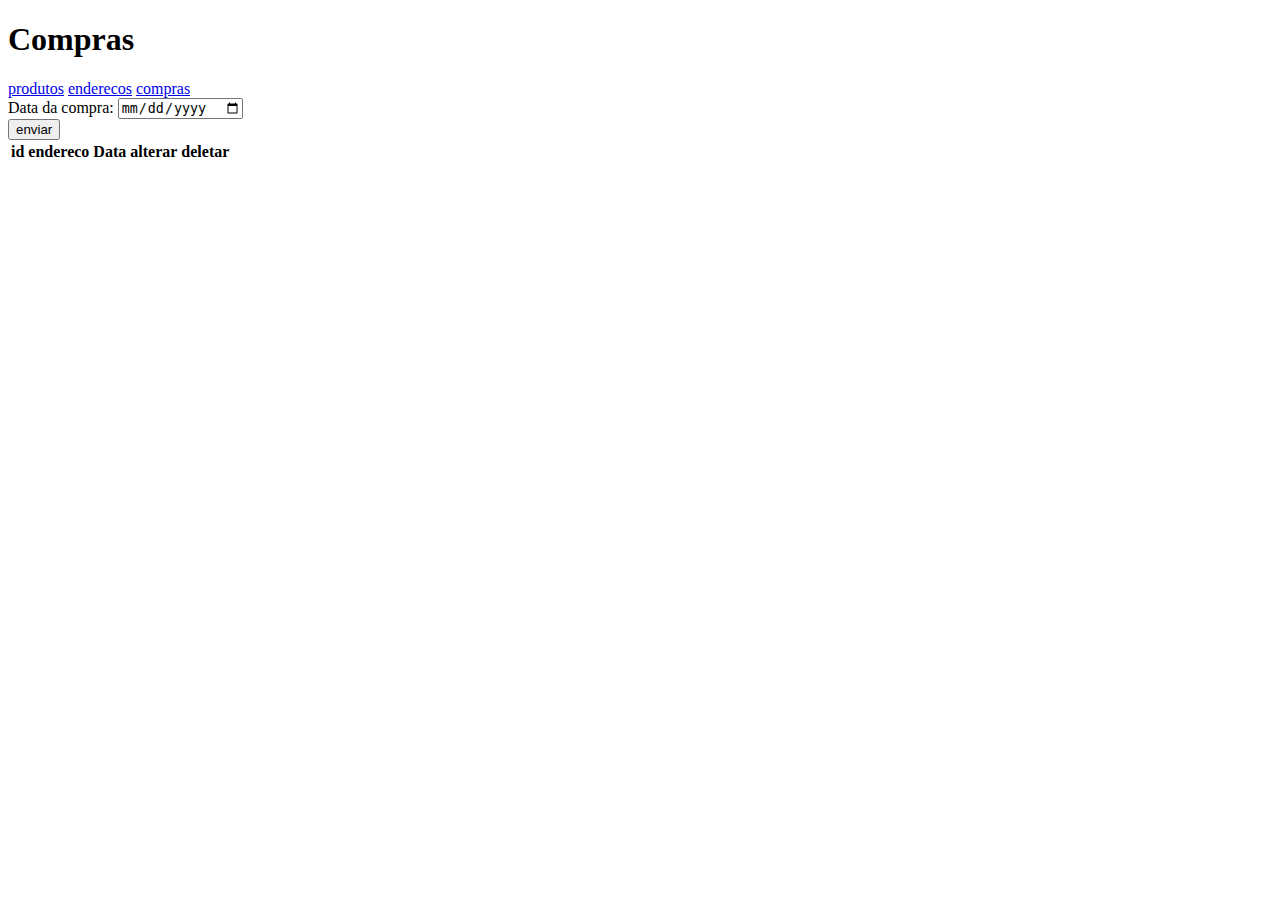
==== paginas/compras.html @ f8fd0f2c "comit parcial 1" ====
<!DOCTYPE html>
<html lang="en">
<head>
    <meta charset="UTF-8">
    <meta name="viewport" content="width=device-width, initial-scale=1.0">
    <link rel="stylesheet" href="//use.fontawesome.com/releases/v5.0.7/css/all.css">
    <title>Cadastro de compras</title>
</head>
<body>
    <h1>Compras</h1>

    <a href="/atividadeWeb/paginas/produtos.html">produtos</a>
    <a href="/atividadeWeb/paginas/enderecos.html">enderecos</a>
    <a href="/atividadeWeb/paginas/compras.html">compras</a><br>

    <form method="post" action="/atividadeWeb/controllers/compras_controller.php">
        <label for="data">Data da compra:</label>
        <input type="date" name="data"><br>
        <input type="submit" value="enviar">
    </form>
    <div>
        <table id="tabela">
            <tr>
                <th>id endereco</th>
                <th>Data</th>
                <th>alterar</th>
                <th>deletar</th>
            </tr>
        </table>
    </div>
    <script src="/atividadeWeb/scripts/compras.js"></script>
</body>
</html>
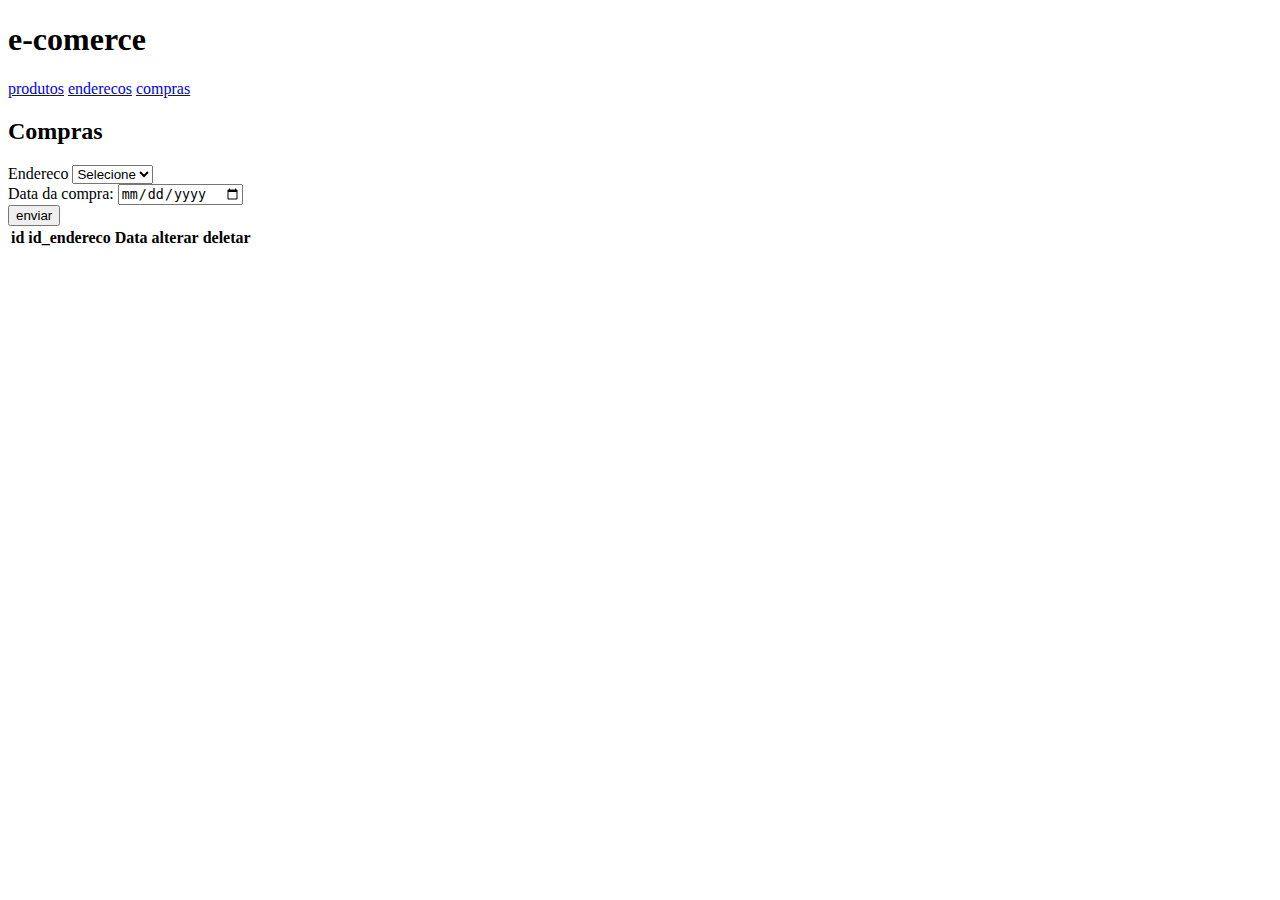
==== commit f1e4e283: "commit parcial 2" ====
--- a/paginas/compras.html
+++ b/paginas/compras.html
@@ -3,25 +3,33 @@
 <head>
     <meta charset="UTF-8">
     <meta name="viewport" content="width=device-width, initial-scale=1.0">
-    <link rel="stylesheet" href="//use.fontawesome.com/releases/v5.0.7/css/all.css">
+    <link rel="stylesheet" href="/atividadeWeb/style.css">
     <title>Cadastro de compras</title>
 </head>
 <body>
-    <h1>Compras</h1>
+    <h1>e-comerce</h1>
 
     <a href="/atividadeWeb/paginas/produtos.html">produtos</a>
     <a href="/atividadeWeb/paginas/enderecos.html">enderecos</a>
     <a href="/atividadeWeb/paginas/compras.html">compras</a><br>
+    
+    <h2>Compras</h2>
 
-    <form method="post" action="/atividadeWeb/controllers/compras_controller.php">
+    <form method="post">
+        <label for="endereco">Endereco</label>
+        <select id="endereco">
+            <option value="">Selecione</option>
+        </select><br>
         <label for="data">Data da compra:</label>
-        <input type="date" name="data"><br>
-        <input type="submit" value="enviar">
+        <input type="date" id="data"><br>
+        <button onclick="cadastraCompra()">enviar</button>
     </form>
+    
     <div>
         <table id="tabela">
             <tr>
-                <th>id endereco</th>
+                <th>id</th>
+                <th>id_endereco</th>
                 <th>Data</th>
                 <th>alterar</th>
                 <th>deletar</th>
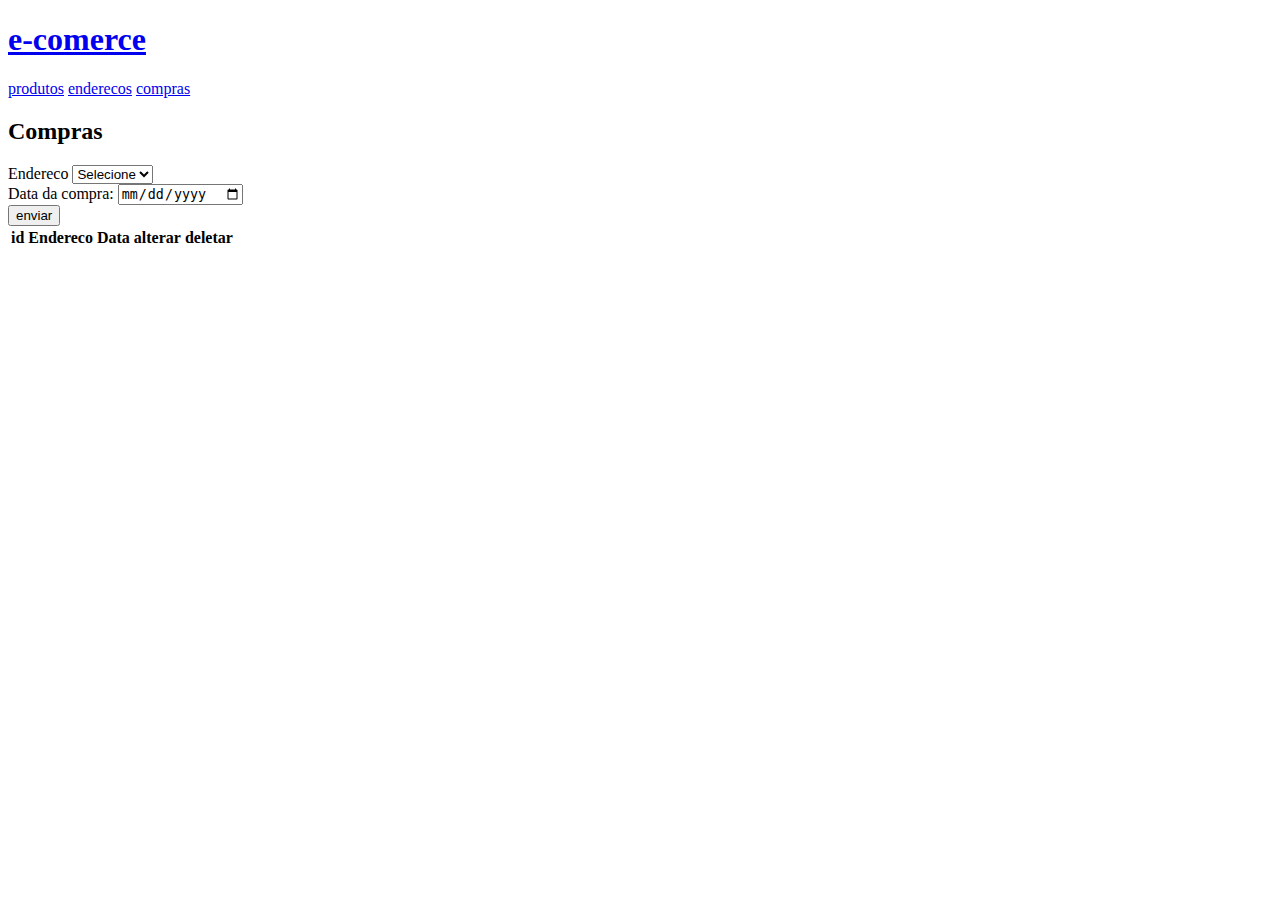
==== commit cc8259f3: "comit `final`" ====
--- a/paginas/compras.html
+++ b/paginas/compras.html
@@ -7,17 +7,18 @@
     <title>Cadastro de compras</title>
 </head>
 <body>
-    <h1>e-comerce</h1>
-
-    <a href="/atividadeWeb/paginas/produtos.html">produtos</a>
-    <a href="/atividadeWeb/paginas/enderecos.html">enderecos</a>
-    <a href="/atividadeWeb/paginas/compras.html">compras</a><br>
+    <div class="cabecalho">
+        <a href="/atividadeWeb/"><h1>e-comerce</h1></a>
+        <a href="/atividadeWeb/paginas/produtos.html">produtos</a>
+        <a href="/atividadeWeb/paginas/enderecos.html">enderecos</a>
+        <a href="/atividadeWeb/paginas/compras.html">compras</a><br>
+    </div>
     
     <h2>Compras</h2>
 
     <form method="post">
         <label for="endereco">Endereco</label>
-        <select id="endereco">
+        <select id="endereco" class="endereco">
             <option value="">Selecione</option>
         </select><br>
         <label for="data">Data da compra:</label>
@@ -25,11 +26,12 @@
         <button onclick="cadastraCompra()">enviar</button>
     </form>
     
+    
     <div>
         <table id="tabela">
             <tr>
                 <th>id</th>
-                <th>id_endereco</th>
+                <th>Endereco</th>
                 <th>Data</th>
                 <th>alterar</th>
                 <th>deletar</th>
